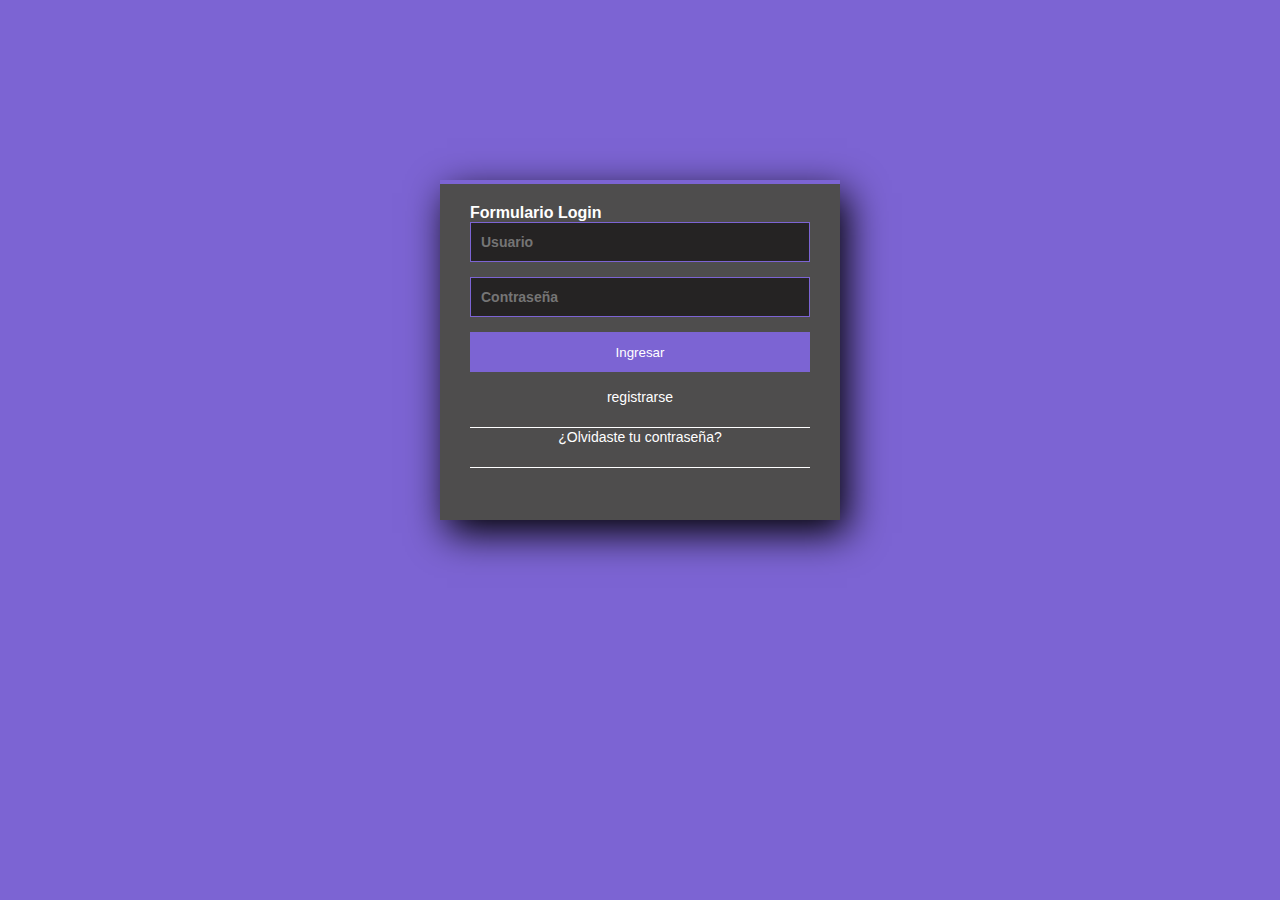
==== login_g/login_g/index.html @ 629f3014 "login 1.2" ====
<!DOCTYPE html>
<html lang="es" dir="ltr">
    <head>
        <meta charset="utf-8">
        <title>Formulario Login</title>
        <link rel="stylesheet" href="styles/style.css">
    </head>
    <body>
        <!--campos-->
        <section class="form-login">
            <h4>Formulario Login</h4>
            <input class="controls" type="text" name="usuario" value="" placeholder="Usuario">
            <input class="controls" type="password" name="contrasena" value="" placeholder="Contraseña">
            <input class="buttons" type="submit" name="" value="Ingresar">
            <p><a href="registro.html">registrarse</a></p>
            <p><a href="contraseña.html">¿Olvidaste tu contraseña?</a></p>
        </section>
    </body>
</html>
---- login_g/login_g/styles/style.css ----
/*diseño del login */
* {
    margin: 0;
    padding: 0;
    box-sizing: border-box;
}
/*fondooo*/ 
body {
    font-family: "arial";
    background-color: rgb(124, 100, 211);
}
/*cajita diseñada del login*/ 
.form-login {
    width: 400px;
    height: 340px;
    background: #4e4d4d;
    margin: auto;
    margin-top: 180px;
    font-family: Arial, Helvetica, sans-serif;
    box-shadow: 7px 13px 37px #000;
    padding: 20px 30px;
    border-top: 4px solid rgb(124, 100, 211);
    color: white;
}
/*titulo para la caja donde se ingresan los datos*/
.form-login h5 {
    margin: 0;
    text-align: center;
    height: 40px;
    margin-bottom: 30px;
    border-bottom: 1px solid;
    font-size: 25px;
}
/*botones, controles, configuraciones de letra (tamaños,colores
decoraciones etc)*/
.controls {
    width: 100%;
    border: 1px solid rgb(124, 100, 211);
    margin-bottom: 15px;
    padding: 11px 10px;
    background: #252323;
    font-size: 14px;
    font-weight: bold;
}
  
.buttons {
    width: 100%;
    height: 40px;
    background: rgb(124, 100, 211);
    border: none;
    color: white;
    margin-bottom: 16px;
}
  
.form-login p{
    height: 40px;
    text-align: center;
    border-bottom: 1px solid;
}
  
.form-login a {
    color: white;
    text-decoration: none;
    font-size: 14px;
}
  
.form-login a:hover {
    text-decoration: underline;
}
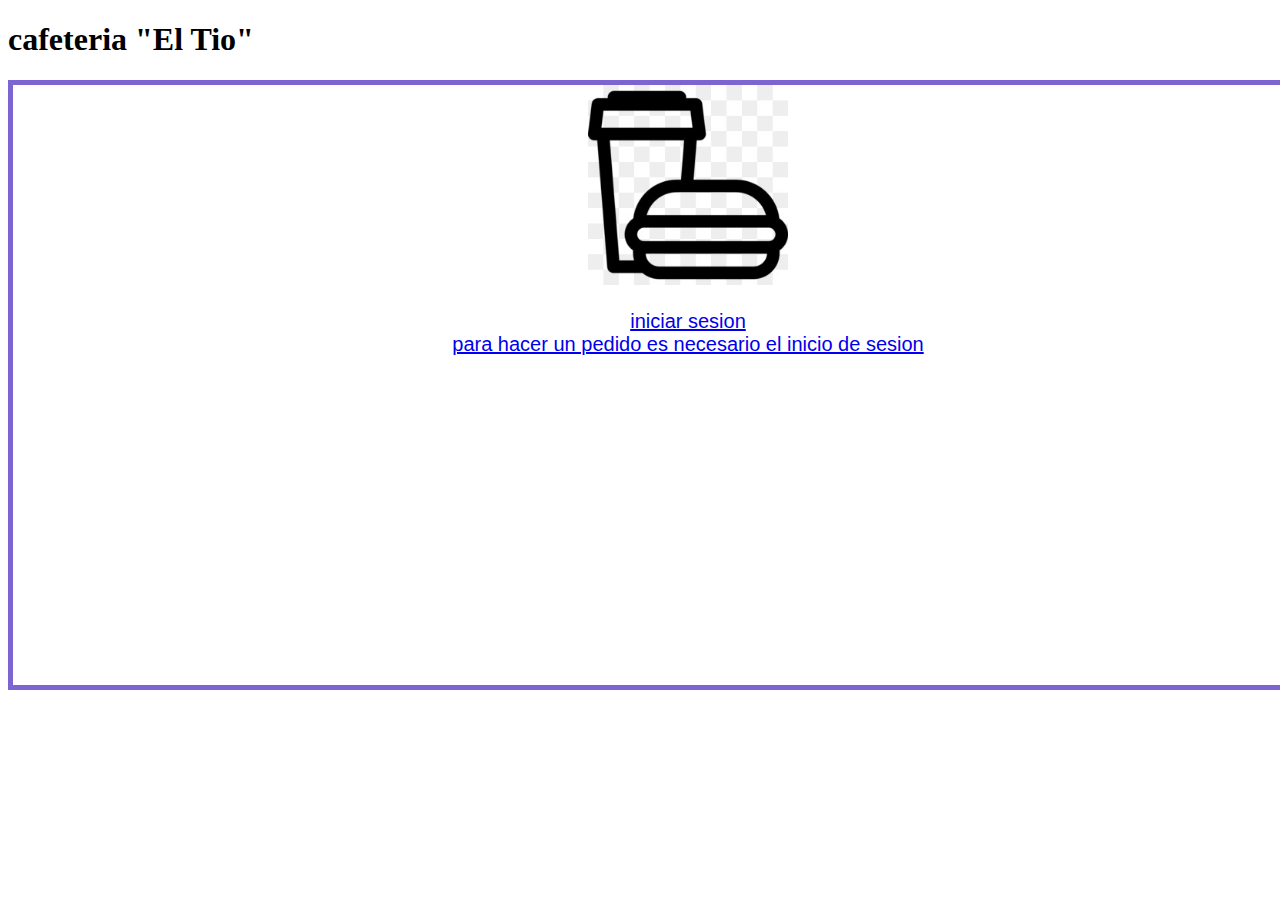
==== commit 76ccb718: "login1.3" ====
--- a/login_g/login_g/index.html
+++ b/login_g/login_g/index.html
@@ -1,19 +1,18 @@
 <!DOCTYPE html>
-<html lang="es" dir="ltr">
-    <head>
-        <meta charset="utf-8">
-        <title>Formulario Login</title>
-        <link rel="stylesheet" href="styles/style.css">
-    </head>
-    <body>
-        <!--campos-->
-        <section class="form-login">
-            <h4>Formulario Login</h4>
-            <input class="controls" type="text" name="usuario" value="" placeholder="Usuario">
-            <input class="controls" type="password" name="contrasena" value="" placeholder="Contraseña">
-            <input class="buttons" type="submit" name="" value="Ingresar">
-            <p><a href="registro.html">registrarse</a></p>
-            <p><a href="contraseña.html">¿Olvidaste tu contraseña?</a></p>
-        </section>
-    </body>
+<html lang="es">
+  <head>
+    <meta charset="utf-8">
+    <meta name="viewport" content="width=device-width, initial-scale=1.0">
+    <title>inicio</title>
+   <link href="styles/inicio.css " rel="stylesheet">
+  </head>
+  <body>
+    <h1>cafeteria "El Tio"</h1>
+    <div class="flex-padre">
+      <center><img src="imagenes/icono.jpg" style="width:200px;height:200px; "></center>
+      <p style="text-align: center;"><a href="index.html">iniciar sesion <br>
+      para hacer un pedido es necesario el inicio de sesion </a></p>  
+    </div>
+      </ul>
+  </body>
 </html>--- a/login_g/login_g/styles/inicio.css
+++ b/login_g/login_g/styles/inicio.css
@@ -0,0 +1,33 @@
+.body{
+    background-color: rgba(180, 177, 177, 0.781);
+    font-family: "arial";
+}
+
+.flex-padre{
+    font-size: 20px;
+    height: 600px;
+    width: 1350px;
+    border: 5px solid rgb(124, 100, 211);
+    font-family: 'arial';
+    color: white;
+
+}
+
+.h1{
+    font: bold;
+    font: color black;
+}
+
+.romper-float{
+    clear: both;
+}
+
+.img{
+    float: center;
+    margin-right: 20px;
+}
+
+.p{
+    font-family: Arial, Helvetica, sans-serif;
+    
+}
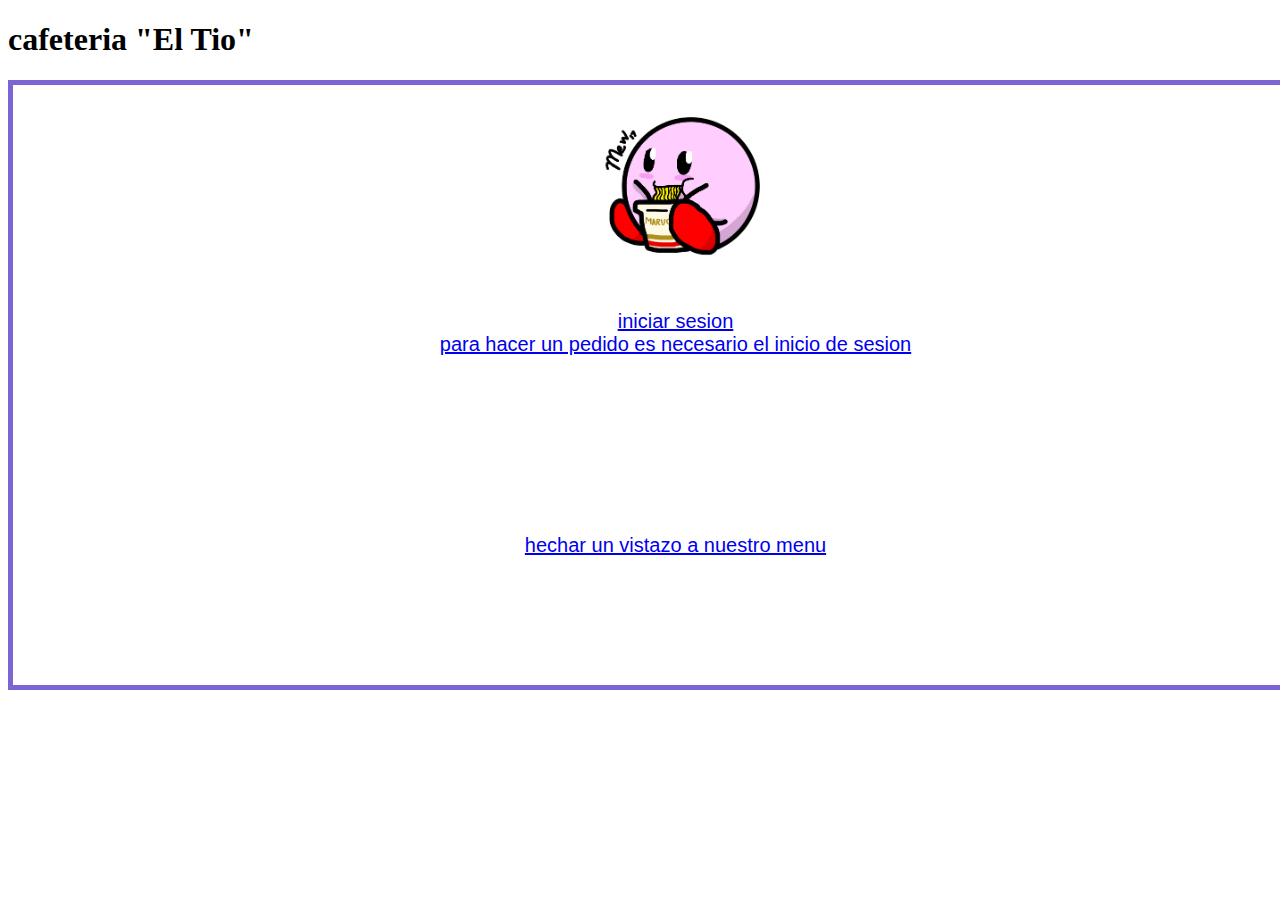
==== commit a445a90e: "login" ====
--- a/login_g/login_g/index.html
+++ b/login_g/login_g/index.html
@@ -1,17 +1,22 @@
+<!--datos necesarios del html-->
 <!DOCTYPE html>
 <html lang="es">
+  <!--conexion a la hoja de estilos-->
   <head>
     <meta charset="utf-8">
     <meta name="viewport" content="width=device-width, initial-scale=1.0">
     <title>inicio</title>
    <link href="styles/inicio.css " rel="stylesheet">
   </head>
+  <!--cuerpo de la pantalla de inicio-->
   <body>
     <h1>cafeteria "El Tio"</h1>
     <div class="flex-padre">
-      <center><img src="imagenes/icono.jpg" style="width:200px;height:200px; "></center>
-      <p style="text-align: center;"><a href="index.html">iniciar sesion <br>
-      para hacer un pedido es necesario el inicio de sesion </a></p>  
+      <center><img src="imagenes/kirby.png" style="width:200px;height:200px; "></center>
+      <p style="text-align: center;"><a href="login.html">iniciar sesion <br>
+      para hacer un pedido es necesario el inicio de sesion </a></p>
+      <br><br><br><br><br><br>
+      <p style="text-align: center;"><a href="pedidos.html"> hechar un vistazo a nuestro menu</a></p> 
     </div>
       </ul>
   </body>
--- a/login_g/login_g/styles/inicio.css
+++ b/login_g/login_g/styles/inicio.css
@@ -1,33 +1,35 @@
+/*fondo de la pantalla*/
 .body{
     background-color: rgba(180, 177, 177, 0.781);
     font-family: "arial";
 }
 
+/*margen de la pantalla*/
 .flex-padre{
     font-size: 20px;
     height: 600px;
-    width: 1350px;
+    width: 1325px;
     border: 5px solid rgb(124, 100, 211);
     font-family: 'arial';
     color: white;
 
 }
-
+/*fuente y color de el titulo*/
 .h1{
     font: bold;
     font: color black;
 }
-
+/*acomodo de imagenes*/
 .romper-float{
     clear: both;
 }
-
+/*editr imagenes*/
 .img{
     float: center;
     margin-right: 20px;
 }
-
+/*editar parrafo*/
 .p{
     font-family: Arial, Helvetica, sans-serif;
-    
+
 }
